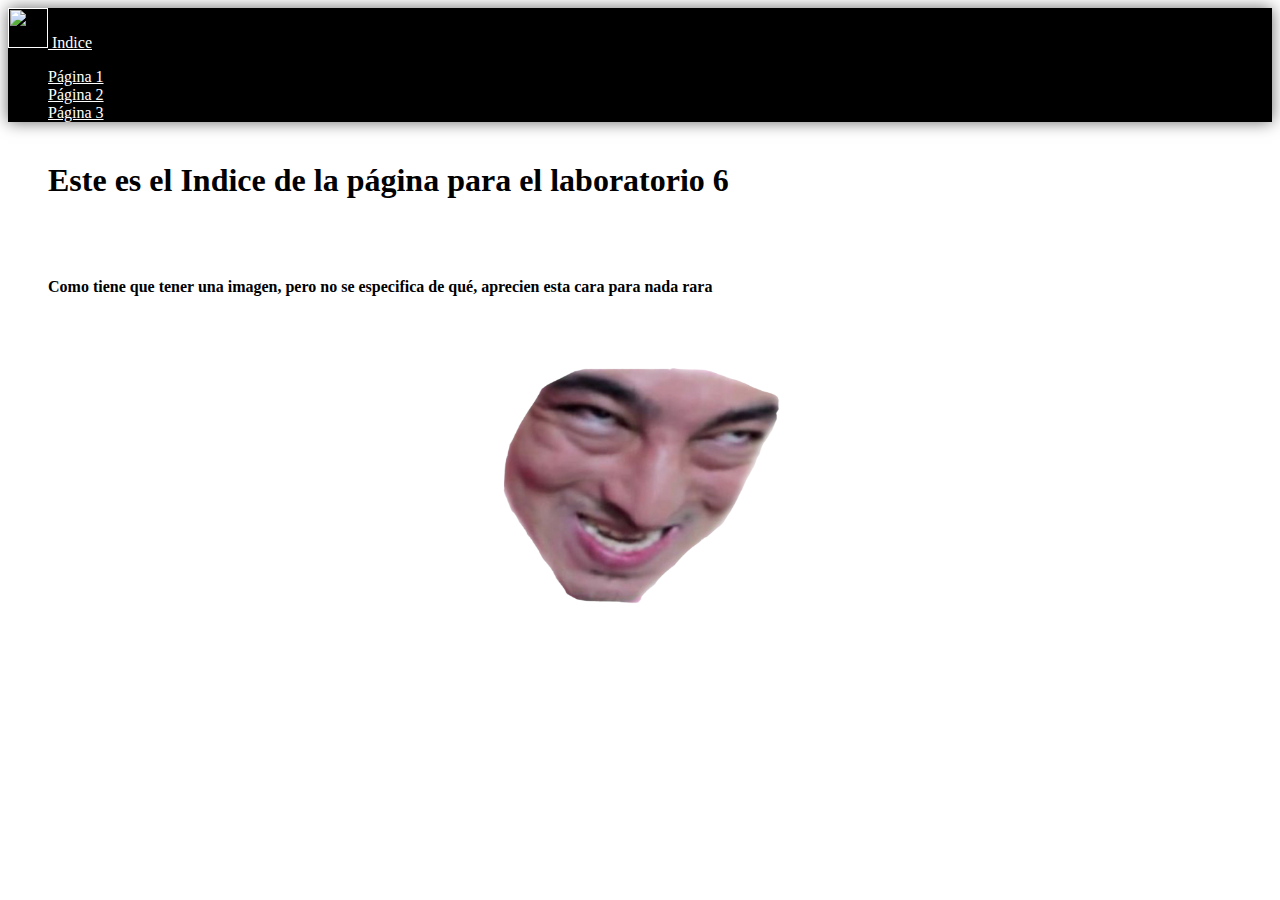
==== index.html @ cc16634e "Se agregó el documento index.html creado con HTML y su respectivo diseño hecho con CSS y también se " ====
<!DOCTYPE html>
<html lang="en">
<head>
    <meta charset="UTF-8">
    <meta name="viewport" content="width=device-width, initial-scale=1.0">
    <title>Laboratorio 6</title>
        <!--Bootstrap-->
        <link href="https://cdn.jsdelivr.net/npm/bootstrap@5.0.2/dist/css/bootstrap.min.css"
        integrity="sha384-EVSTQN3/azprG1Anm3QDgpJLIm9Nao0Yz1ztcQTwFspd3yD65VohhpuuCOmLASjC"
        rel="stylesheet" crossorigin="anonymous">
        <!--CSS-->    
        <link rel="stylesheet" href="css.css">
</head>
<body>
    <nav class="navbar navbar-expand-sm nabvar-dark bg-dark" id="BarraNav">
        <a 
          href=""
          class="navbar-brand mb-0 h1">
          <img id="IconNavBar" src="" width="40" height="40">
            Indice
        </a>
        <div class="collapse navbar-collapse" id="navbarNav">
            <ul class="navbar-nav">
                <li class="nav-item active">
                    <a href="" class="nav-link" id="Explorar">Página 1</a>
                </li>
                <li class="nav-item active">
                    <a href="" class="nav-link" id="Contáctanos">Página 2</a>
                </li>
                <li class="nav-item active">
                    <a href="" class="nav-link" id="Galería">Página 3</a>
                </li>                    
            </ul>
        </div>
    </nav>    
    <div id="ContIndex">
      <h1>Este es el Indice de la página para el laboratorio 6</h1>
      <br><br>
      <h4>Como tiene que tener una imagen, pero no se especifica de qué, aprecien esta cara para nada rara</h4>        
    </div>
    <div id="CaraNoRara">
        <img src="./img/Cara para nada rara.png">
    </div>
    
</body>
</html>
---- css.css ----
#BarraNav a
{
    color: white;
}
nav
{
    background-color: rgb(0, 0, 0);
    box-shadow: inset;
    box-shadow: 0 0 15px rgb(105, 105, 105);
}
#ContIndex
{
    margin: 40px;
}
#CaraNoRara
{
    display: flex;
    align-content: center;
    justify-content: center;
}
#CaraNoRara img
{  
    height: 300px;
    width: 300px;
}
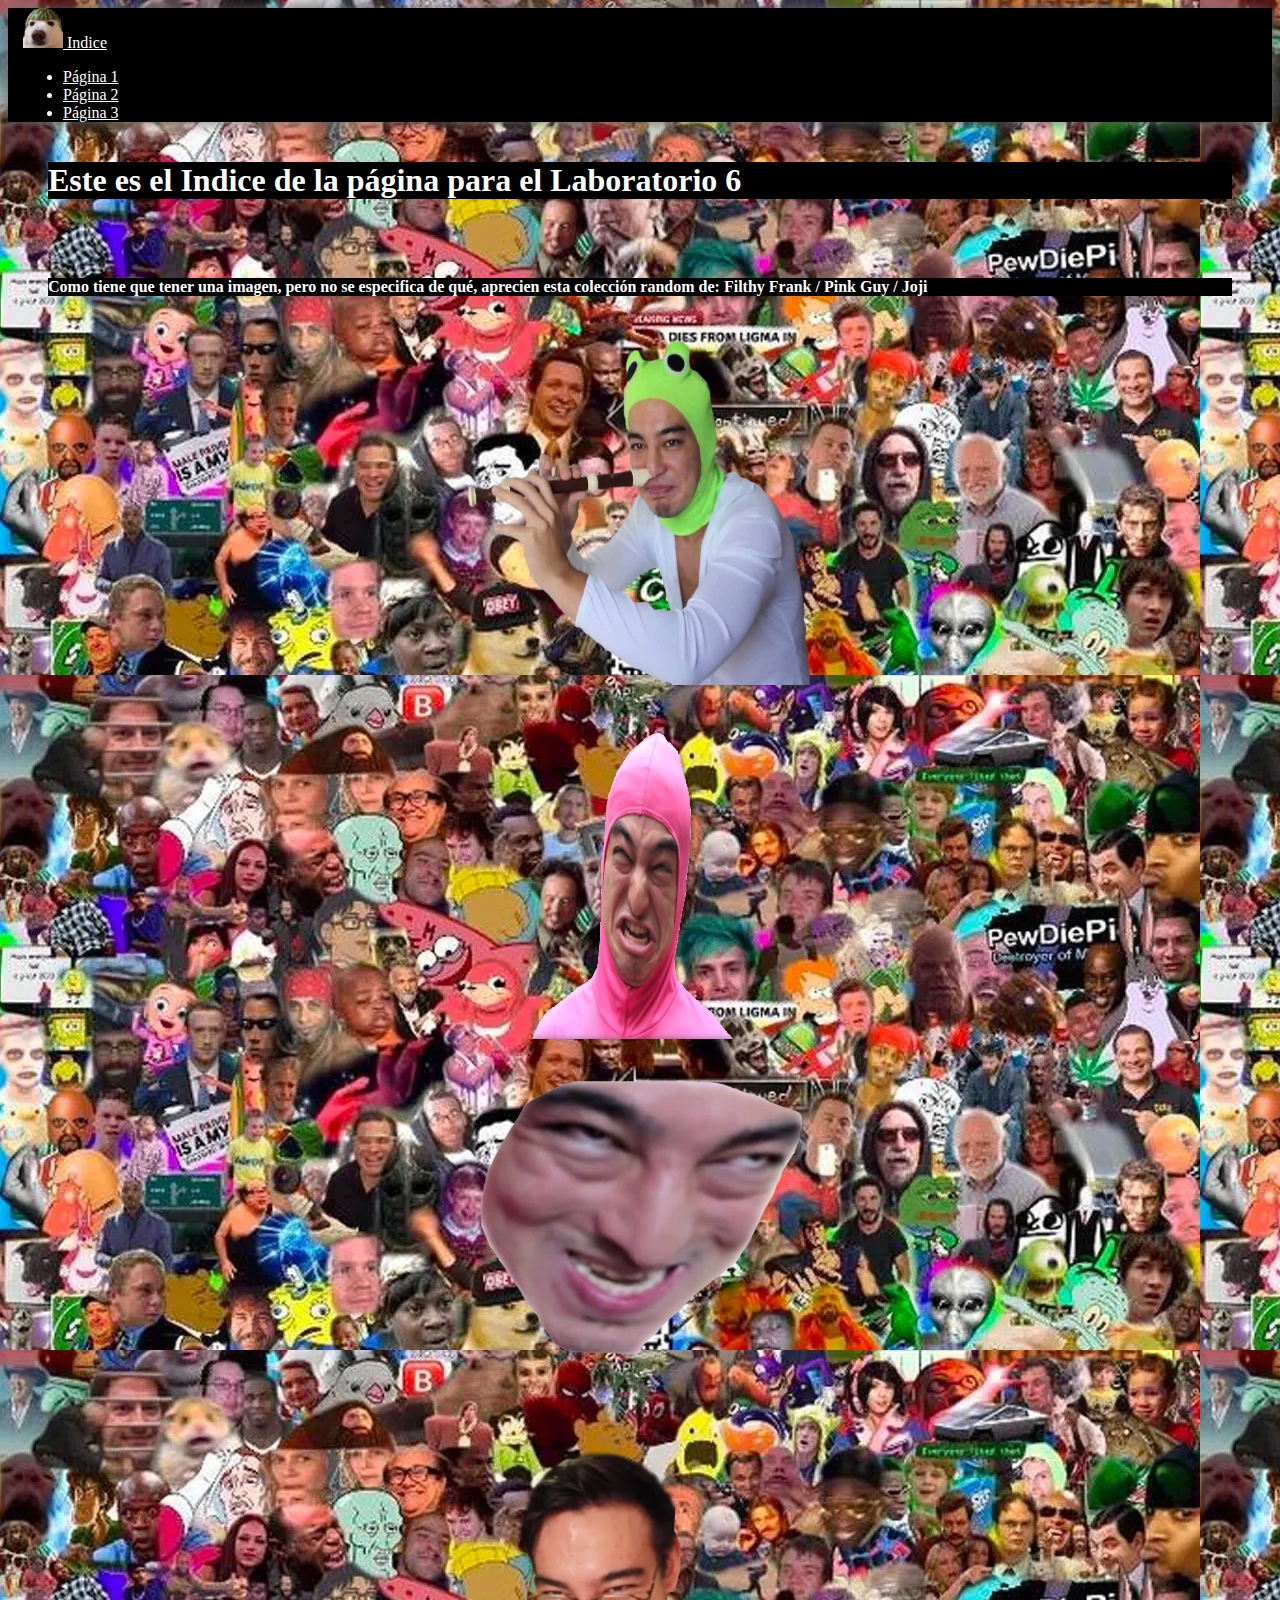
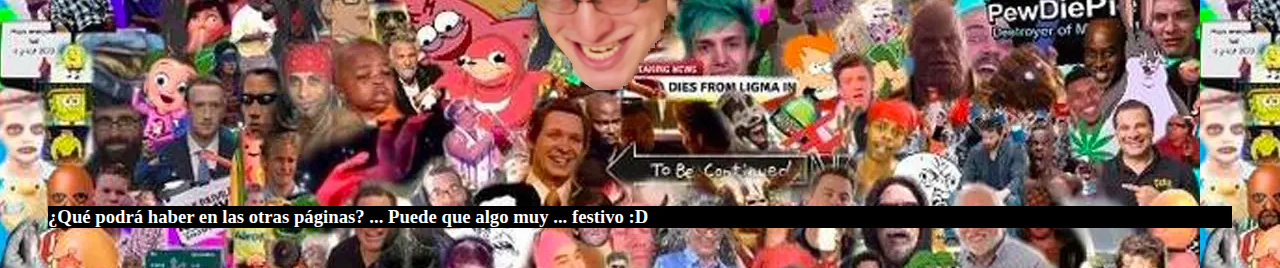
==== commit 6f582676: "Las páginas 1, 2 y 3 han sido finalizadas, listas para la actividad 3.3" ====
--- a/index.html
+++ b/index.html
@@ -11,36 +11,53 @@
         <!--CSS-->    
         <link rel="stylesheet" href="css.css">
 </head>
-<body>
-    <nav class="navbar navbar-expand-sm nabvar-dark bg-dark" id="BarraNav">
+<body id="FondoIndex">
+    <nav class="navbar navbar-expand-sm nabvar-dark" id="BarraNav">
         <a 
-          href=""
+          href="./index.html"
           class="navbar-brand mb-0 h1">
-          <img id="IconNavBar" src="" width="40" height="40">
+          <img id="IconNavBar" src="./img/Icono Indice.png" width="40" height="40">
             Indice
         </a>
         <div class="collapse navbar-collapse" id="navbarNav">
             <ul class="navbar-nav">
                 <li class="nav-item active">
-                    <a href="" class="nav-link" id="Explorar">Página 1</a>
+                    <a href="./pagina1.html" class="nav-link" id="Explorar">Página 1</a>
                 </li>
                 <li class="nav-item active">
-                    <a href="" class="nav-link" id="Contáctanos">Página 2</a>
+                    <a href="./pagina2.html" class="nav-link" id="Contáctanos">Página 2</a>
                 </li>
                 <li class="nav-item active">
-                    <a href="" class="nav-link" id="Galería">Página 3</a>
+                    <a href="./pagina3.html" class="nav-link" id="Galería">Página 3</a>
                 </li>                    
             </ul>
         </div>
     </nav>    
     <div id="ContIndex">
-      <h1>Este es el Indice de la página para el laboratorio 6</h1>
+      <h1 class="TextoIndex">Este es el Indice de la página para el Laboratorio 6</h1>
       <br><br>
-      <h4>Como tiene que tener una imagen, pero no se especifica de qué, aprecien esta cara para nada rara</h4>        
+      <h4 class="TextoIndex">Como tiene que tener una imagen, pero no se especifica de qué, aprecien esta colección random de:  Filthy Frank / Pink Guy / Joji</h4>
+      <br>
+        <div id="CaraNoRara" class="container">
+            <div class="row">
+                <div class="col-lg-3 col-md-6">
+                    <img src="./img/Filthy Frank Rana.webp.crdownload">  
+                </div>
+                <div class="col-lg-3 col-md-6">
+                    <img src="./img/Pink Guy.png">
+                </div>
+                <div class="col-lg-3 col-md-6">
+                    <img src="./img/Cara para nada rara.png">
+                </div>
+                <div class="col-lg-3 col-md-6">
+                    <img src="./img/Filthy Frank.png">  
+                </div>
+            </div>                  
+        </div>
+      <br><br>
+      <h3 class="TextoIndex">¿Qué podrá haber en las otras páginas? ... Puede que algo muy ... festivo :D</h3>
     </div>
-    <div id="CaraNoRara">
-        <img src="./img/Cara para nada rara.png">
-    </div>
-    
+
+    <script src="https://cdn.jsdelivr.net/npm/bootstrap@5.0.2/dist/js/bootstrap.bundle.min.js" integrity="sha384-MrcW6ZMFYlzcLA8Nl+NtUVF0sA7MsXsP1UyJoMp4YLEuNSfAP+JcXn/tWtIaxVXM" crossorigin="anonymous"></script>
 </body>
 </html>--- a/css.css
+++ b/css.css
@@ -1,3 +1,8 @@
+#FondoIndex
+{
+    background-image: url(./img/Fondo\ Index.webp);
+    color: white;
+}
 #BarraNav a
 {
     color: white;
@@ -7,10 +12,16 @@
     background-color: rgb(0, 0, 0);
     box-shadow: inset;
     box-shadow: 0 0 15px rgb(105, 105, 105);
+    padding-left: 15px;
 }
 #ContIndex
 {
     margin: 40px;
+}
+
+.TextoIndex
+{
+    background-color: black;
 }
 #CaraNoRara
 {
@@ -20,6 +31,133 @@
 }
 #CaraNoRara img
 {  
-    height: 300px;
-    width: 300px;
+    height: 350px;
+    width: 350px;
+}
+
+#FondoPag1
+{
+    background-image: url(./img/Fondo\ Página\ 1.jpg);
+    background-size: 700px;
+}
+#ContPag1
+{
+    margin-top: 40px;
+    color: white;
+    padding: 20px;
+}
+#Título1
+{
+    padding-bottom: 10px;
+    text-shadow: 10px 10px 20px #ff5100;
+
+}
+.Cartas
+{
+    color: black;
+    padding: 10px;
+    background-color: rgb(163, 93, 8);
+    margin-top: 15px;
+}
+#HeaderHalloween
+{
+    background-color: black;
+    color: orange;
+}
+#InfoHalloween
+{
+    text-align: justify;
+    background-color: orange;
+}
+#Carrusel img
+{
+    margin-top: 15px;
+    height: 400px;
+    width: 45%;
+    object-fit: cover;
+    align-items: center;
+    justify-content: center;
+    border-radius: 20px;
+}
+#FondoPag2
+{
+    background-image: url(./img/Fondo\ Página\ 2.avif);
+    background-size: 100%;
+}
+#ContPag2
+{
+    margin-top: 40px;
+    padding: 20px;
+    color: white;
+}
+#collapseOne
+{
+    background-color: rgb(235, 44, 44);
+}
+#collapseTwo
+{
+    background-color: rgb(18, 185, 18);
+}
+#collapseThree
+{
+    background-color: rgb(231, 231, 19);
+    color: black;
+}
+#Título2
+{
+    color: black;
+    text-shadow: 10px 10px 20px #ffffff;
+}
+#Acordión
+{
+    margin-top: 15px;
+}
+
+#FondoPag3
+{
+    background-image: url(./img/Fondo\ Página\ 3.webp);
+}
+#ContPag3
+{
+    margin-top: 40px;
+    padding: 20px;
+}
+#Título3
+{
+    text-shadow: 10px 10px 20px #ff0000;
+    padding-bottom: 10px;
+    color: black;
+}
+p button
+{
+    margin: 10px;
+}
+#ToggleCards
+{
+    text-align: center;
+}
+#Boton1
+{
+    background-color: #ff0000;
+    color: #ffffff;
+    border: black;
+    box-shadow: 5px 5px 10px black;
+}
+#Boton2
+{
+    background-color: pink;
+    border: black;
+    box-shadow: 5px 5px 10px black;
+}
+#Boton3
+{
+    background-color: palevioletred;
+    border: black;
+    box-shadow: 5px 5px 10px black;
+}
+#Boton4
+{
+    background-color: white;
+    border: black;
+    box-shadow: 5px 5px 10px black;
 }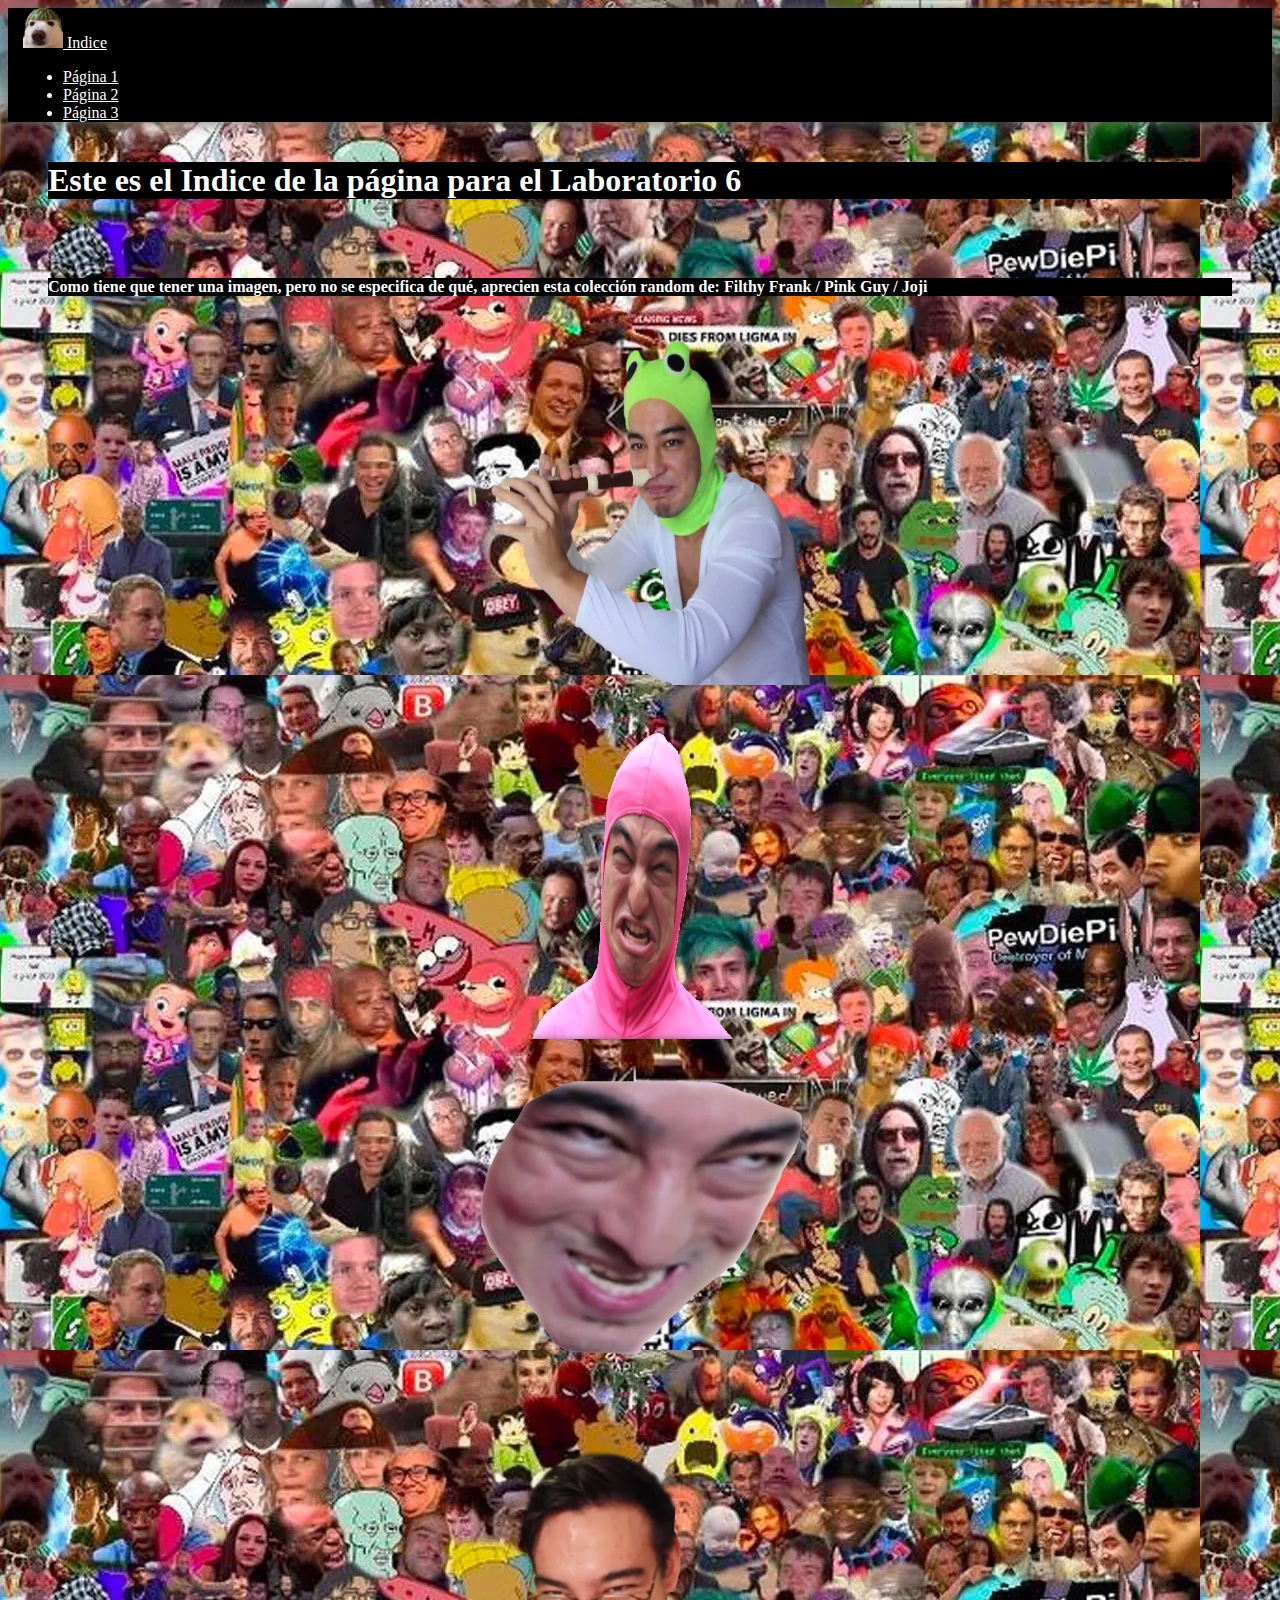
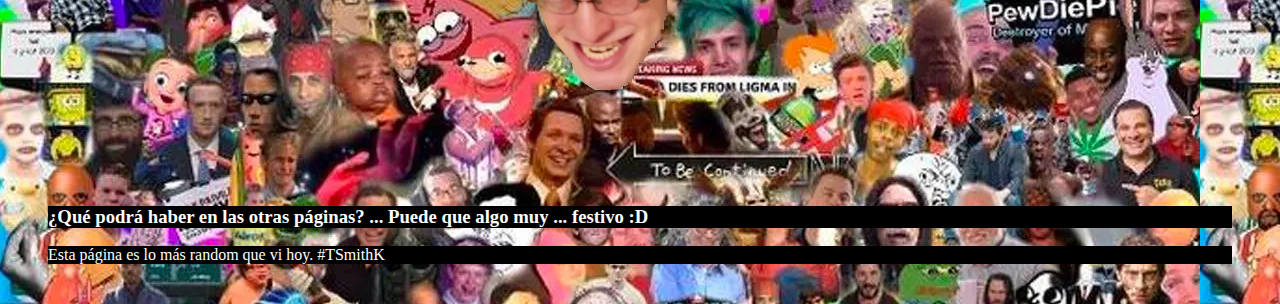
==== commit cf907d4e: "Nota y algo extra en el indice" ====
--- a/index.html
+++ b/index.html
@@ -56,6 +56,7 @@
         </div>
       <br><br>
       <h3 class="TextoIndex">¿Qué podrá haber en las otras páginas? ... Puede que algo muy ... festivo :D</h3>
+      <p class="TextoIndex">Esta página es lo más random que vi hoy. #TSmithK</p>
     </div>
 
     <script src="https://cdn.jsdelivr.net/npm/bootstrap@5.0.2/dist/js/bootstrap.bundle.min.js" integrity="sha384-MrcW6ZMFYlzcLA8Nl+NtUVF0sA7MsXsP1UyJoMp4YLEuNSfAP+JcXn/tWtIaxVXM" crossorigin="anonymous"></script>
